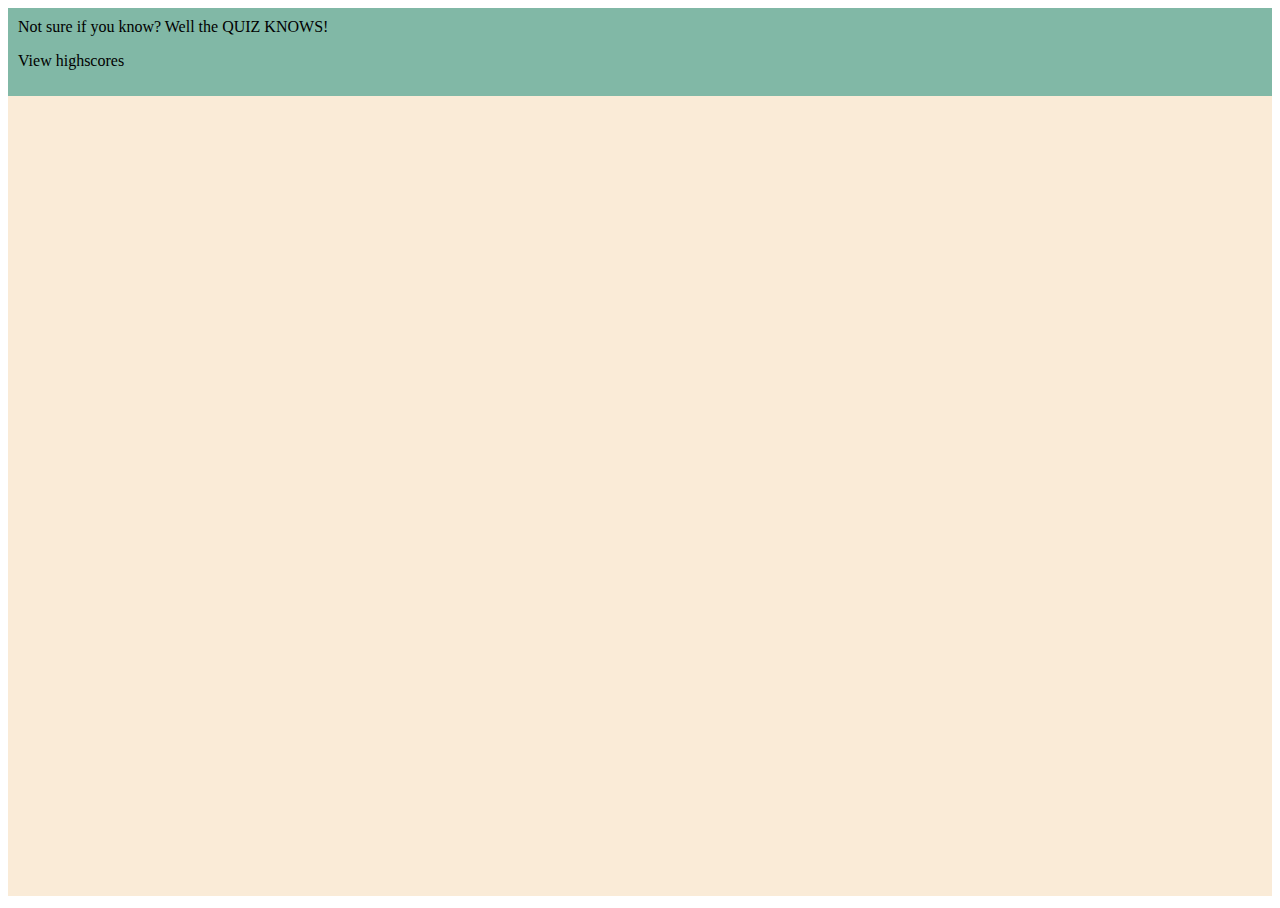
==== HTML.html @ 12114638 "created html and css/js asset files. started header and some styling" ====
<!DOCTYPE html>
<html lang="en">
<head>
    <meta charset="UTF-8">
    <meta http-equiv="X-UA-Compatible" content="IE=edge">
    <meta name="viewport" content="width=device-width, initial-scale=1.0">
    <link rel="stylesheet" type="text/css" href="assets\style.css"/>
    <title>QUIZ KNOWS!</title>
</head>

<header>Not sure if you know? Well the QUIZ KNOWS!
    <p>View highscores</p>
</header>
<body>

    <section>
        
    </section>
    
</body>
<script scr="assets\script.js"></script>
</html>
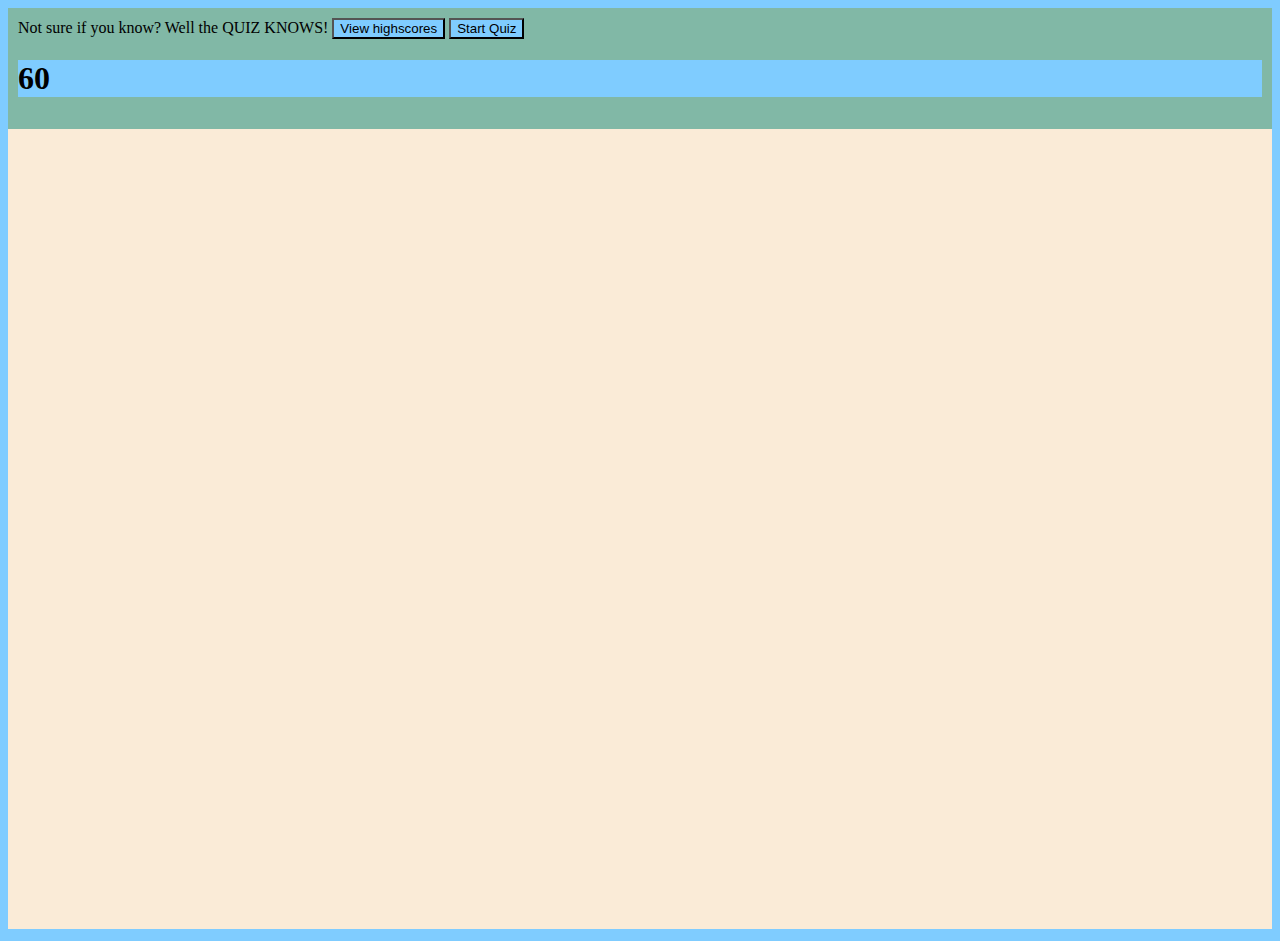
==== commit 2793099b: "added pseudo cotes and starting js new" ====
--- a/HTML.html
+++ b/HTML.html
@@ -9,7 +9,10 @@
 </head>
 
 <header>Not sure if you know? Well the QUIZ KNOWS!
-    <p>View highscores</p>
+    <button id="highscores">View highscores</button>
+    <button id="start-game">Start Quiz</button>
+    <h1 id="countdown">60</h1>
+    <p class="display"></p>
 </header>
 <body>
 
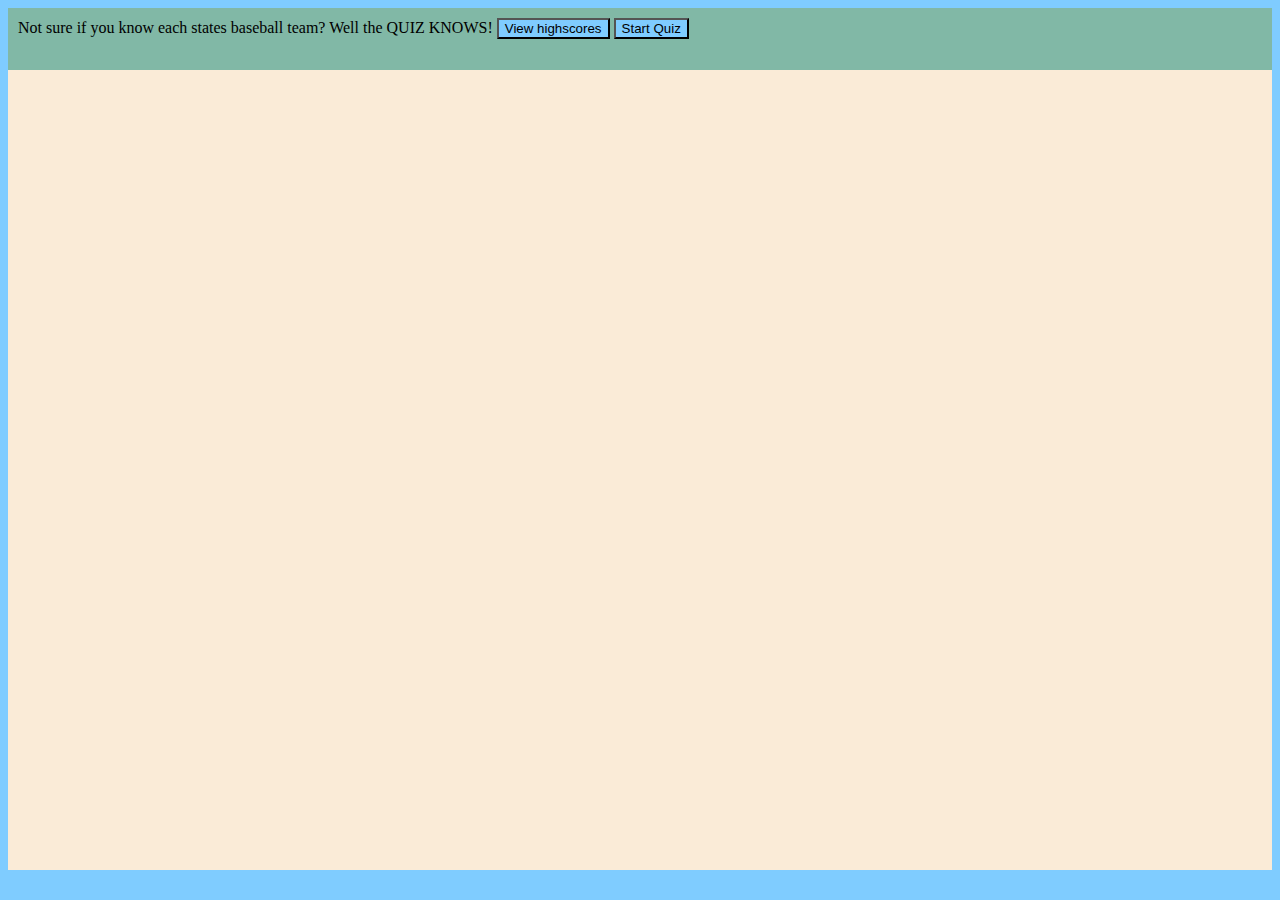
==== commit ecfb43dc: "added question var to test and also added jQuery. starting timer." ====
--- a/HTML.html
+++ b/HTML.html
@@ -5,19 +5,19 @@
     <meta http-equiv="X-UA-Compatible" content="IE=edge">
     <meta name="viewport" content="width=device-width, initial-scale=1.0">
     <link rel="stylesheet" type="text/css" href="assets\style.css"/>
-    <title>QUIZ KNOWS!</title>
+    <title>QUIZ KNOWS baseball teams!</title>
 </head>
 
-<header>Not sure if you know? Well the QUIZ KNOWS!
+<header>Not sure if you know each states baseball team? Well the QUIZ KNOWS!
     <button id="highscores">View highscores</button>
     <button id="start-game">Start Quiz</button>
-    <h1 id="countdown">60</h1>
+    <h1 id="countdown"></h1>
     <p class="display"></p>
 </header>
 <body>
 
-    <section>
-        
+    <section id="box">
+        <section id="content"></section>
     </section>
     
 </body>
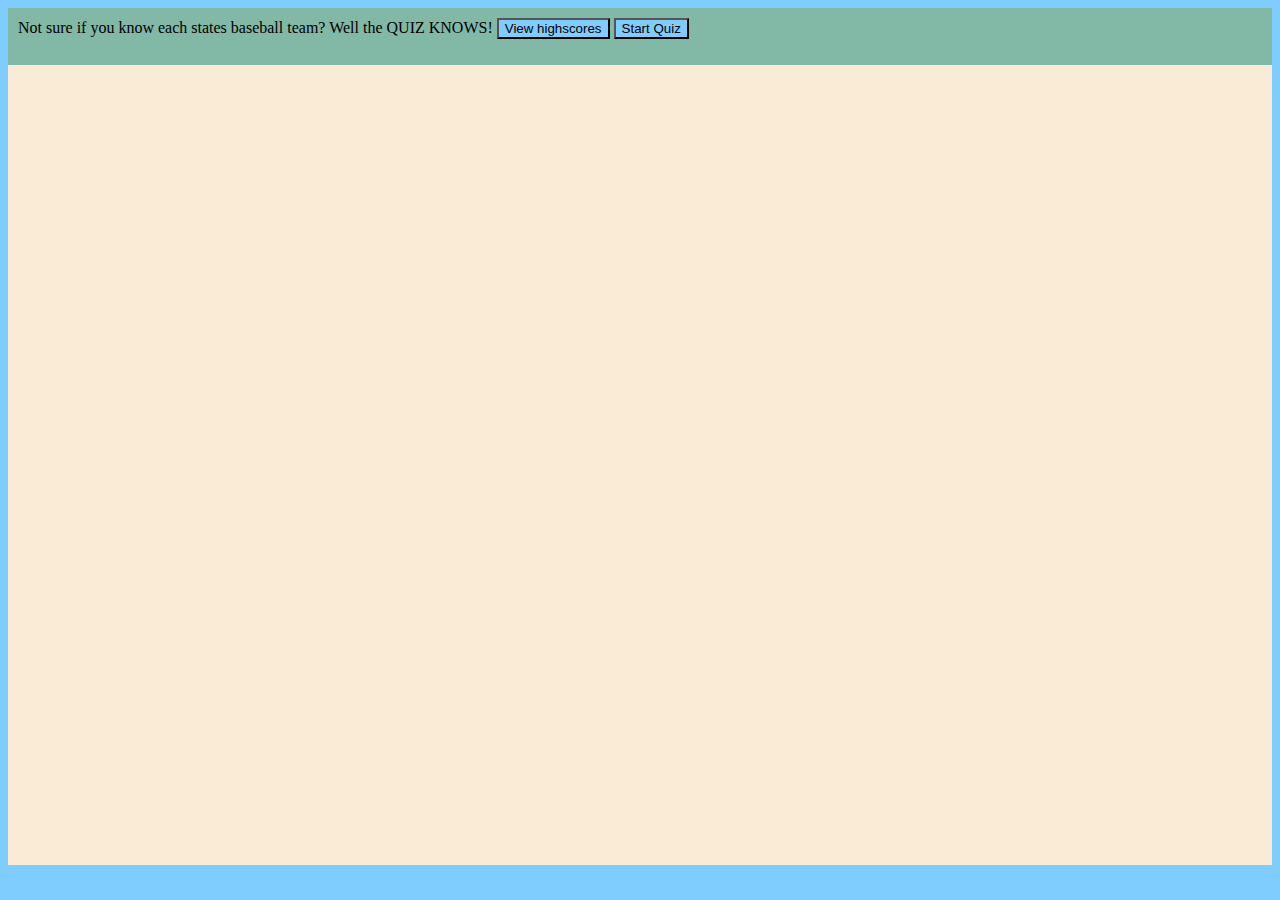
==== commit 167bfdf2: "added more questions. fixed timer. added for loop for questions. started End message" ====
--- a/HTML.html
+++ b/HTML.html
@@ -8,18 +8,20 @@
     <title>QUIZ KNOWS baseball teams!</title>
 </head>
 
-<header>Not sure if you know each states baseball team? Well the QUIZ KNOWS!
+<header id="header">Not sure if you know each states baseball team? Well the QUIZ KNOWS!
     <button id="highscores">View highscores</button>
-    <button id="start-game">Start Quiz</button>
-    <h1 id="countdown"></h1>
+    <button id="startGameButton">Start Quiz</button>
     <p class="display"></p>
 </header>
 <body>
 
     <section id="box">
-        <section id="content"></section>
+        <section id="content">
+            <h1 id="countdown"></h1>
+            
+        </section>
     </section>
     
 </body>
-<script scr="assets\script.js"></script>
+<script src="assets/script.js"></script>
 </html>